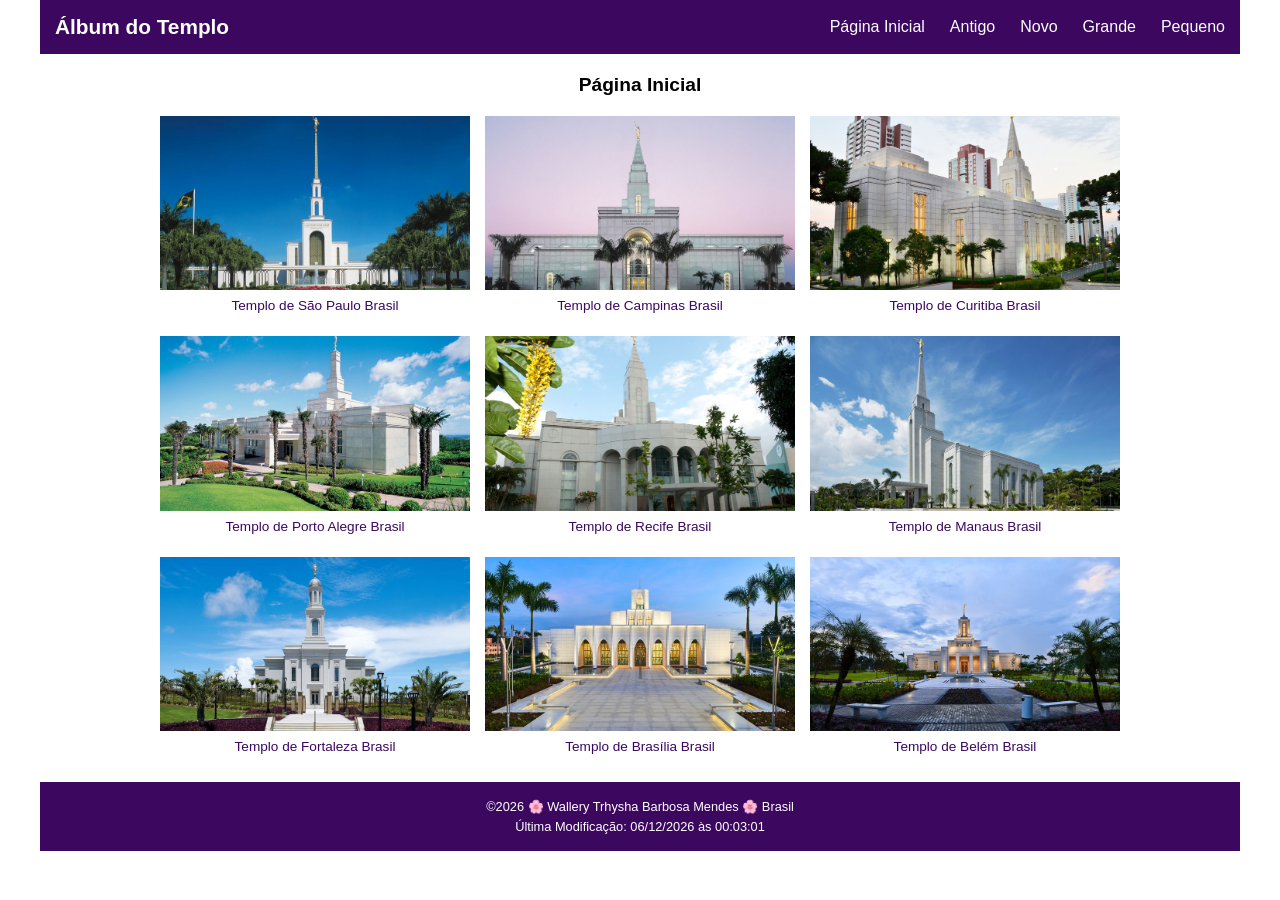
==== templos.html @ 78c96a64 "templos" ====
<!DOCTYPE html>
<html lang="pt-BR">
<head>
    <meta charset="UTF-8">
    <meta name="viewport" content="width=device-width, initial-scale=1.0">
    <meta name="description" content="Álbum de fotos de templos.">
    <meta name="author" content="Seu Nome">

    <title>Álbum do Templo</title>

    <link rel="stylesheet" href="estilos/templos.css">
    <link rel="stylesheet" href="estilos/templos-grandes.css">

    <script src="scripts/templos.js" defer></script>
</head>

<body>

    
<header>
    <h1>Álbum do Templo</h1>

    <button class="menu-button" aria-label="Abrir menu"
        aria-expanded="false">
        <span class="hamburger">☰</span>
        <span class="close">✕</span>
    </button>

    <nav>
        <ul>
            <li><a href="templos.html">Página Inicial</a></li>
            <li><a href="#">Antigo</a></li>
            <li><a href="#">Novo</a></li>
            <li><a href="#">Grande</a></li>
            <li><a href="#">Pequeno</a></li>
        </ul>
    </nav>
</header>


    <main>
        <h2>Página Inicial</h2>

        <div class="temple-gallery">

            <figure>
                <img src="./imagens/sao_paulo_temple.jpeg"
                     alt="Templo de São Paulo Brasil" loading="lazy">
                <figcaption>Templo de São Paulo Brasil</figcaption>
            </figure>

            <figure>
                <img src="./imagens/campinas_temple.jpeg"
                     alt="Templo de Campinas Brasil" loading="lazy">
                <figcaption>Templo de Campinas Brasil</figcaption>
            </figure>

            <figure>
                <img src="./imagens/curitiba_temple.jpeg"
                     alt="Templo de Curitiba Brasil" loading="lazy">
                <figcaption>Templo de Curitiba Brasil</figcaption>
            </figure>

            <figure>
                <img src="./imagens/porto_alegre_temple.jpeg"
                     alt="Templo de Porto Alegre Brasil" loading="lazy">
                <figcaption>Templo de Porto Alegre Brasil</figcaption>
            </figure>

            <figure>
                <img src="./imagens/recife_temple.jpeg"
                     alt="Templo de Recife Brasil" loading="lazy">
                <figcaption>Templo de Recife Brasil</figcaption>
            </figure>

            <figure>
                <img src="./imagens/manaus_temple.jpeg"
                     alt="Templo de Manaus Brasil" loading="lazy">
                <figcaption>Templo de Manaus Brasil</figcaption>
            </figure>

            <figure>
                <img src="./imagens/fortaleza_temple.jpeg"
                     alt="Templo de Fortaleza Brasil" loading="lazy">
                <figcaption>Templo de Fortaleza Brasil</figcaption>
            </figure>

            <figure>
                <img src="./imagens/brasilia_temple.jpeg"
                     alt="Templo de Brasília Brasil" loading="lazy">
                <figcaption>Templo de Brasília Brasil</figcaption>
            </figure>

            <figure>
                <img src="./imagens/belem_temple.jpeg"
                     alt="Templo de Belém Brasil" loading="lazy">
                <figcaption>Templo de Belém Brasil</figcaption>
            </figure>

        </div>
    </main>

    <footer>
        <p>
            &copy;<span id="anoatual"></span>
            🌸 Wallery Trhysha Barbosa Mendes 🌸 Brasil
        </p>

        <p id="ultima-modificacao"></p>
    </footer>

</body>
</html>
---- estilos/templos.css ----
* {
    margin: 0;
    padding: 0;
    box-sizing: border-box;
}

body {
    font-family: Arial, sans-serif;
    max-width: 1200px;
    margin: 0 auto;
}

/* Cabeçalho */

header {
    background-color: #3b075f;
    color: white;
    padding: 15px;
    display: flex;
    align-items: center;
    justify-content: space-between;
    flex-wrap: wrap;
}

header h1 {
    font-size: 1.3rem;
}

.menu-button {
    background: none;
    border: none;
    color: white;
    font-size: 1.8rem;
    cursor: pointer;
}

.close {
    display: none;
}

/* Menu */

nav {
    display: none;
    width: 100%;
}

nav.open {
    display: block;
}

nav ul {
    list-style: none;
    text-align: center;
}

nav li {
    padding: 12px;
}

nav a {
    color: white;
    text-decoration: none;
    display: block;
}

/* Botão de fechar */

header.menu-open .hamburger {
    display: none;
}

header.menu-open .close {
    display: inline;
}

/* Conteúdo */

main {
    padding: 20px 10px;
}

main h2 {
    text-align: center;
    margin-bottom: 20px;
    font-size: 1.2rem;
}

/* Galeria */

.temple-gallery {
    display: grid;
    grid-template-columns: 1fr;
    gap: 20px;
}

figure {
    text-align: center;
}

figure img {
    width: 100%;
    height: auto;
    display: block;
}

figcaption {
    padding: 8px;
    color: #3b075f;
    font-size: 0.85rem;
}

/* Rodapé */

footer {
    background-color: #3b075f;
    color: white;
    text-align: center;
    padding: 12px;
    font-size: 0.8rem;
}

footer p {
    margin: 5px;
}
---- estilos/templos-grandes.css ----
@media screen and (min-width: 700px) {

    header {
        flex-wrap: nowrap;
    }

    .menu-button {
        display: none;
    }

    nav {
        display: block;
        width: auto;
    }

    nav ul {
        display: flex;
        align-items: center;
        gap: 25px;
    }

    nav li {
        padding: 0;
    }

    main {
        padding: 20px 10%;
    }

    .temple-gallery {
        grid-template-columns: repeat(3, 1fr);
        gap: 15px;
    }

    figure img {
        width: 100%;
        aspect-ratio: 16 / 9;
        object-fit: cover;
    }
}
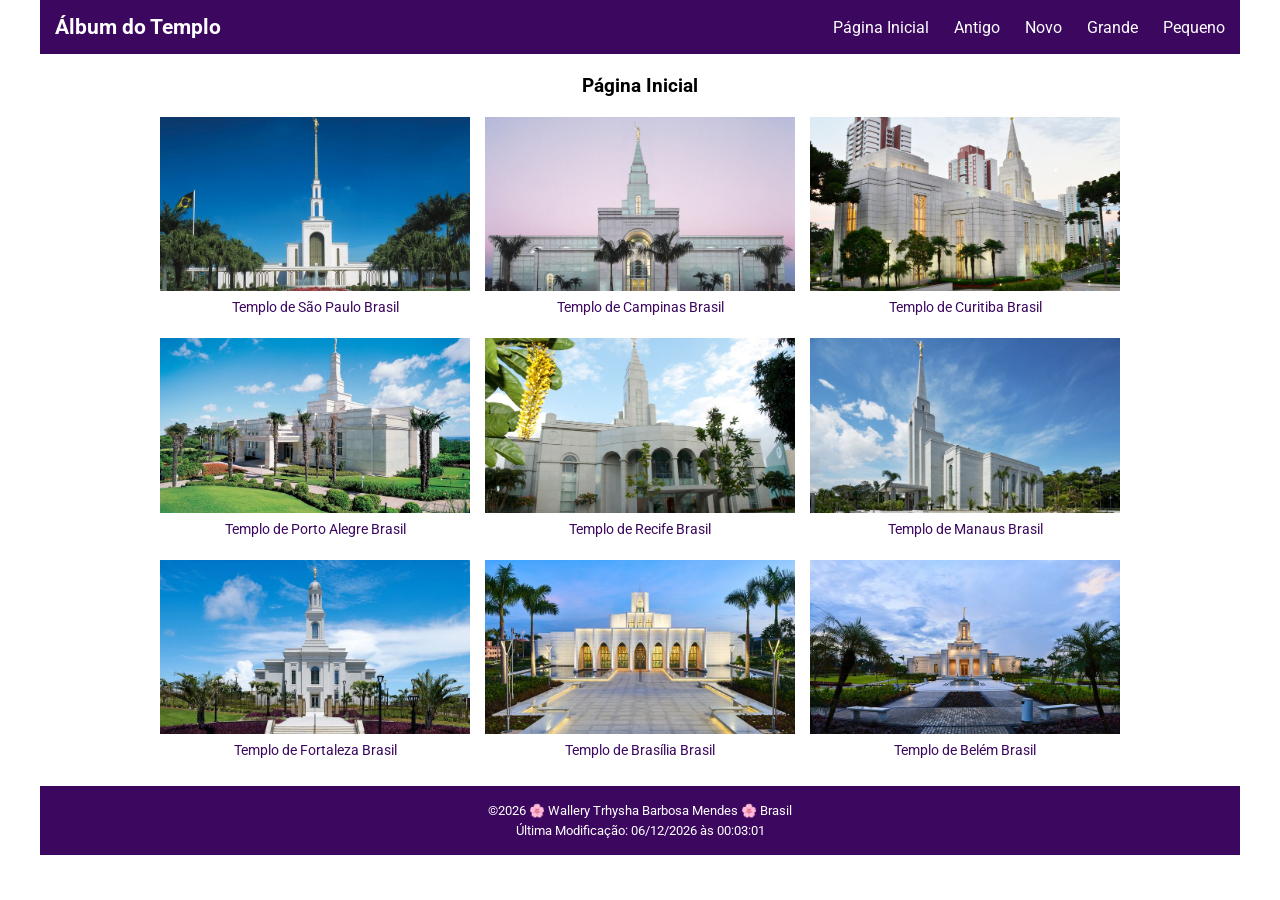
==== commit 3d3e6be0: "correções" ====
--- a/templos.html
+++ b/templos.html
@@ -4,8 +4,15 @@
 <head>
     <meta charset="UTF-8">
     <meta name="viewport" content="width=device-width, initial-scale=1.0">
-    <meta name="description" content="Álbum de fotos de templos.">
+    <meta name="description" content="Explore nosso álbum de fotos e conheça belos templos de diferentes cidades do Brasil, com imagens e informações sobre cada local.">
     <meta name="author" content="Seu Nome">
+
+    
+<!-- Google Fonts -->
+<link rel="preconnect" href="https://fonts.googleapis.com">
+<link rel="preconnect" href="https://fonts.gstatic.com" crossorigin>
+
+<link href="https://fonts.googleapis.com/css2?family=Roboto:wght@400;500;700&display=swap" rel="stylesheet">
 
     <title>Álbum do Templo</title>
 
--- a/estilos/templos.css
+++ b/estilos/templos.css
@@ -7,7 +7,7 @@
 }
 
 body {
-    font-family: Arial, sans-serif;
+    font-family: 'Roboto', sans-serif;
     max-width: 1200px;
     margin: 0 auto;
 }
@@ -64,6 +64,13 @@
     color: white;
     text-decoration: none;
     display: block;
+}
+
+nav a:hover {
+    color: #ffd700;
+    background-color: #5b1685;
+    text-decoration: underline;
+    transition: 0.3s;
 }
 
 /* Botão de fechar */
